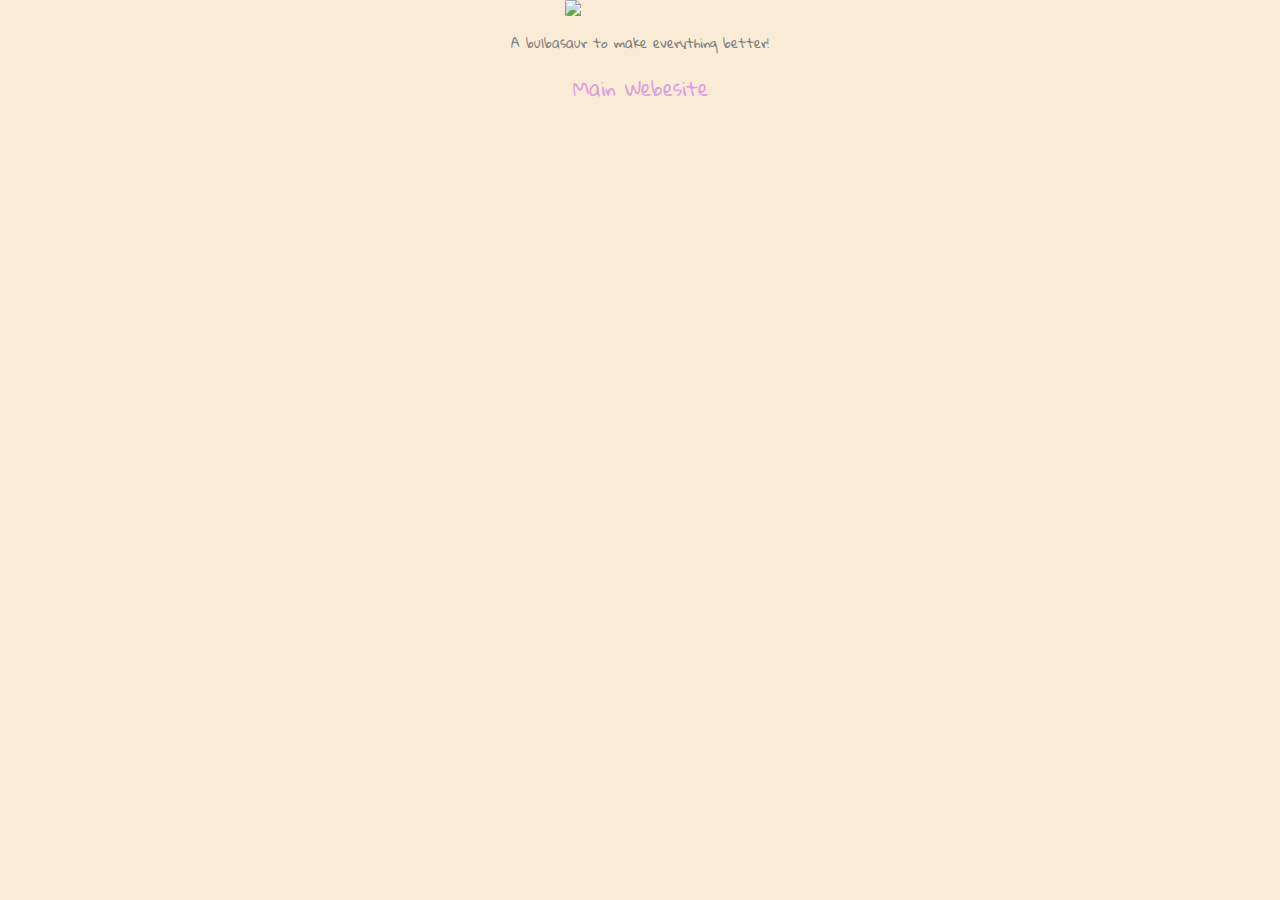
==== bulbasaur.html @ b0a43f08 "Rename bulbasour.html to bulbasaur.html" ====
<!DOCTYPE html>
<html>
	<head>
		<title>Partay Coday</title>
		<link rel="stylesheet" type="text/css" href="style9.css">
		<link href="https://fonts.googleapis.com/css?family=Gloria+Hallelujah" rel="stylesheet">
	</head>
	<body>
		
		<img class="hi" src="http://rs283.pbsrc.com/albums/kk308/LadyDarkDragonness/Animated%20Pokemon%20Sprites/Bulbasaursmall.gif~c200">
	
		<p class="bulbasaur">A bulbasaur to make everything better!</p>
		
		<a class="bulba" href="file:///E:/Code%20Camp%203/wednesday.html">Main Webesite</a>
	</body>
</html>
---- style9.css ----
body{
	background-color: antiquewhite;
	text-align:center;
	color:gray;
	background-position:center;
	background-repeat:no-repeat;
	background-size:cover;
	font-family: 'Gloria Hallelujah', cursive;
	margin-top: 0px;
}
p{
	font-size: 120%;
}
a{
		text-decoration:none;
		color:cyan;
		display:block;
		padding: 20px;
		background-color:darkblue;
		display: inline;
		border-radius: 20%;
		border: 2px solid DarkTurquoise;
}
h1{
		color:orange;
		font-size:300%;
		background-image: url([data-uri])
}
h2{
		font-size:250%;
}
img{
	width:500px;
	hieght:200px;
	margin:auto;
	display: block;
	border-radius:5%;
	border:1px solid black;
}
iframe{
	display: block;
	margin: auto;
}
.hi{
	width:150px;
	hieght:100px;
	margin:auto;
	display: block;
	border-radius:5%;
	border:none;
}
.bulbasaur{
		font-size: 80%;
}
.bulba{
		background-color:antiquewhite;
		border:none;
		font-size:120%;
		color:plum;
}
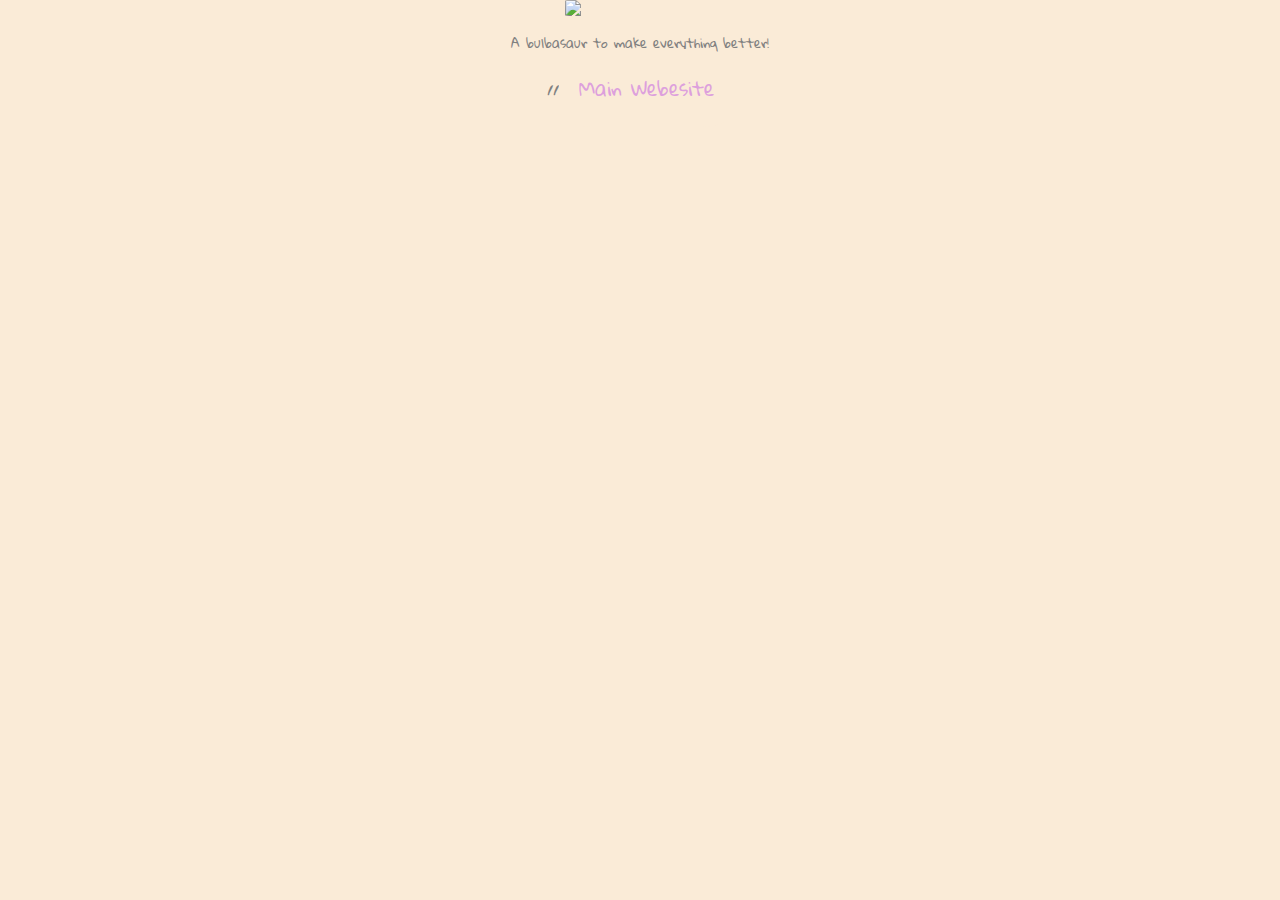
==== commit 4c6673db: "Update bulbasaur.html" ====
--- a/bulbasaur.html
+++ b/bulbasaur.html
@@ -11,6 +11,6 @@
 	
 		<p class="bulbasaur">A bulbasaur to make everything better!</p>
 		
-		<a class="bulba" href="file:///E:/Code%20Camp%203/wednesday.html">Main Webesite</a>
+		//<a class="bulba" href="https://elijahthebored.github.io/index.html">Main Webesite</a>
 	</body>
 </html>
